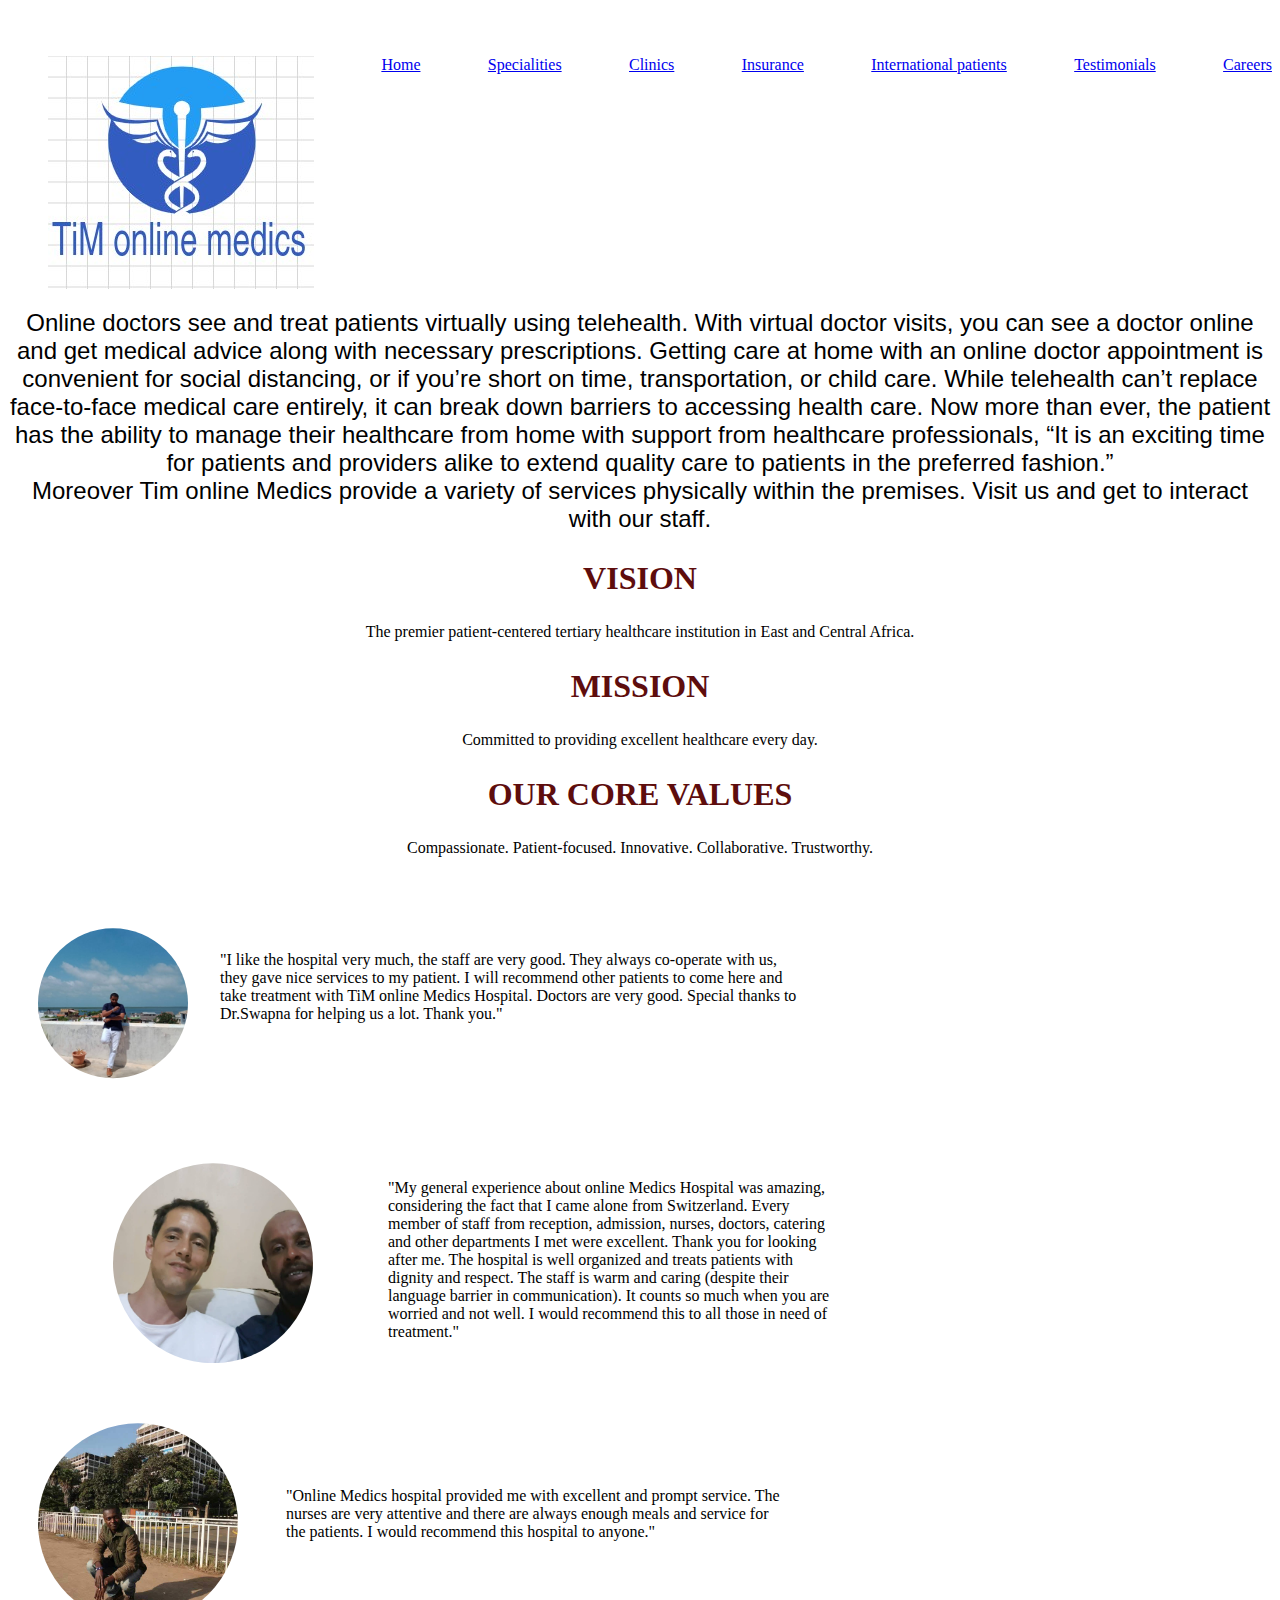
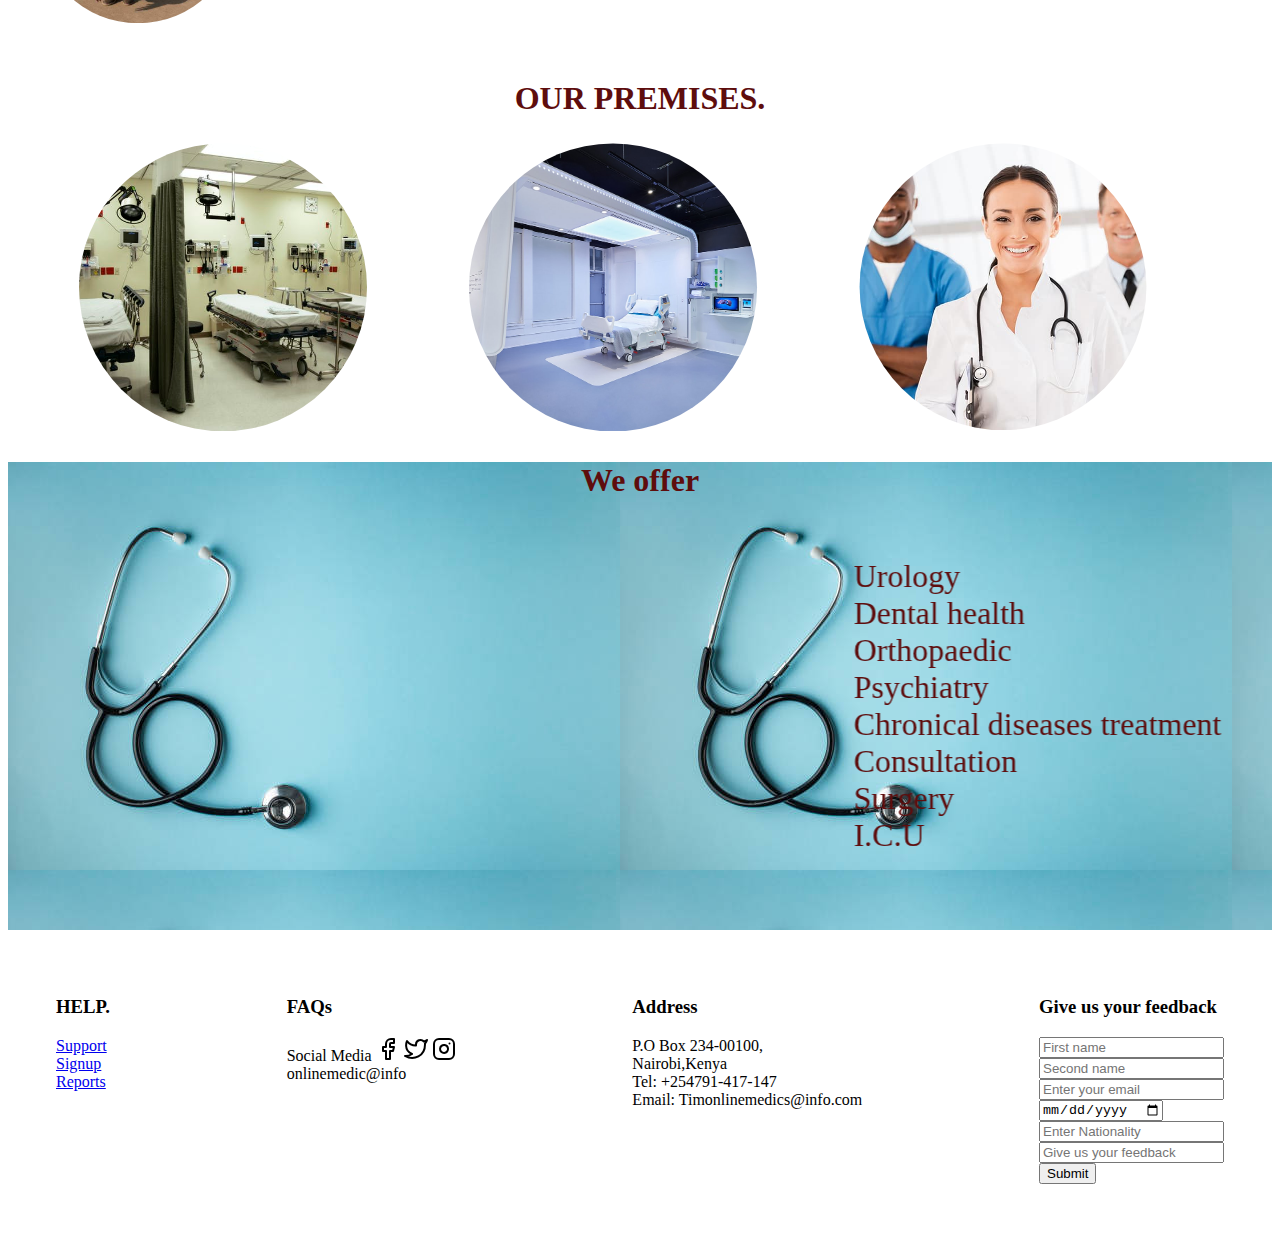
==== index.html @ 1ea3f66b "changes made to html" ====
<!DOCTYPE html>
<html lang="en">
<head>
    <meta charset="UTF-8">
    <meta name="viewport" content="width=device-width, initial-scale=1.0">
    <title>Your online medic</title>
    <link rel="stylesheet" href="index.css">
</head>
<body>
    <header> 
        <nav>
            <div id="head1">
        <ul>
            <li><img id="pic" src="./pictures/fotor_1628580535496 (1).jpg" alt="logo"></li>
            <li><a href="#">Home</a></li>
            <li><a href="#">Specialities</a></li>
            <li><a href="#">Clinics</a></li>
            <li><a href="#">Insurance</a></li>
            <li><a href="#">International patients</a></li>
            <li><a href="#">Testimonials</a></li>
            <li><a href="#">Careers</a></li>
        </ul>
    </div>
    </nav>
</header>
    <main>Online doctors see and treat patients virtually using telehealth. With virtual doctor visits, you can see a doctor online and get medical advice along with necessary prescriptions.

        Getting care at home with an online doctor appointment is convenient for social distancing, or if you’re short on time, transportation, or child care. While telehealth can’t replace face-to-face medical care entirely, it can break down barriers to accessing health care.
        
        Now more than ever, the patient has the ability to manage their healthcare from home with support from healthcare professionals, “It is an exciting time for patients and 
        providers alike to extend quality care to patients in the preferred fashion.”<br>
    Moreover Tim online Medics provide a variety of services physically within the premises. Visit us
and get to interact with our staff.</main>
    <article> <h2>VISION</h2>
        <p>The premier patient-centered tertiary 
            healthcare institution in East and Central Africa.</p>
        </article>
    <article><h2>MISSION</h2>
        <p>Committed to providing excellent healthcare every day.</p>
    </article>
    <article> <h2>OUR CORE VALUES</h2>
       <p>Compassionate.
        Patient-focused.
        Innovative.
        Collaborative.
        Trustworthy.
    </p> 
    </article>
   
    <div>
        <div class="friend" id="div1" > 
        <img class="friends" src="./pictures/hadad.jpg" alt="Hadad" width="200">
        <p>"I like the hospital very much, the staff are very good. 
            They always co-operate with us, they gave nice services to my patient.
             I will recommend other patients to come here and take treatment with TiM online Medics
              Hospital. Doctors are very good. Special thanks to Dr.Swapna for helping us a lot. 
              Thank you."
            </p>
        </div>
        <div class="friend" id="div2">
            <img class="friends" src="./pictures/friends of banz.jpg" alt="Friends of banz" width="350">
             <p>"My general experience about online Medics Hospital was amazing, 
                 considering the fact that I came alone from Switzerland. 
                 Every member of staff from reception, admission, nurses, doctors, 
                 catering and other departments I met were excellent. 
                 Thank you for looking after me. The hospital is well organized and
                  treats patients with dignity and respect. 
                  The staff is warm and caring (despite their language
                   barrier in communication).
                   It counts so much when you are worried and not well. 
                 I would recommend this to all those in need of treatment."</p>
                </div>
                <div class="friend" id="div3" >
                 <img class="friends" src="./pictures/Dan.jpg" alt="Tim medics" width="200">
                 <p>"Online Medics hospital provided me with excellent and prompt service. 
                     The nurses are very attentive and there are always enough meals and service 
                     for the patients.
                      I would recommend this hospital to anyone."</p>
                      </div>
                      
                        
                        <h2 id="premises" >OUR PREMISES.</h2>
                        <div class="imag" >
                        <div><img id="pic1" src="./pictures/HOSPITAL2.jpg" alt="hospital" width="430"></div>
                        <div><img id="pic2" src="./pictures/hospital1.jpg" alt="HOSPITAL" width="350"></div>
                        <div><img id="pic3" src="./pictures/doctors.jpg" alt="doctors" width="430"></div>
                        <div><img id="pic4" src="./pictures/surgery room.jpg" alt="Surgery room" width="430"></div>
                    </div>
                    <div id="imaging">
                        <h2>We offer</h2>
                        <marquee  behavior="alternate" direction="top" scrollmount="3" > <p>
                            Urology <br>
                            Dental health <br>
                            Orthopaedic <br>
                            Psychiatry <br>
                            Chronical diseases treatment<br>
                            Consultation  <br>
                            Surgery <br>
                        I.C.U <br>
                        </p>  </marquee>
                       
                    </div>
    </div>
    <footer>
        <div class="foot">
            <div id="foot-last">
         <h3>HELP.</h3>
         <li><a href="#">Support</a></li>
         <li><a href="#">Signup</a></li>
         <li><a href="#">Reports</a></li>
         
    </div>
        <div>
        <h3>FAQs</h3>
        Social Media
        
        <img src="./pictures/facebook.svg" alt="facebook icon">
        <img src="./pictures/twitter.svg" alt="twitter icon">
        <img src="./pictures/instagram.svg" alt="instagram icon"> <br>
        onlinemedic@info
    </div>
        <div>
        <h3>Address</h3>
        P.O Box 234-00100,<br>
        Nairobi,Kenya
    <br>
        Tel: +254791-417-147 <br>
        Email: Timonlinemedics@info.com
        </div>
        <div>
        <h3>Give us your feedback</h3>
        <form (ngSubmit)="onSubmit()" #form="ngForm">
            <input type="text" placeholder="First name" > <br>
            <input type="text" placeholder="Second name" > <br>
            <input type="email" placeholder="Enter your email" > <br>
            <input type="date" placeholder="Enter the date" > <br>
            <input type="country" placeholder="Enter Nationality" >  <br>
            <input type="text" placeholder="Give us your feedback" >
        </form>
        <button>Submit</button>
    </div>
    </div>
    </footer>
    
</body>
</html>
---- index.css ----
body {
    background-image: url(https://cdn.hipwallpaper.com/m/15/72/wgMLUS.jpg);
    background-repeat: no-repeat;
    background-size: cover;
}
nav {
    padding-top: 2rem;
}
ul {
    list-style-type: none;
    display: flex;
    justify-content: space-between;
    position: static;
}
#pic1 {
    clip-path: circle();
}
#pic2 {
    clip-path: circle();
}

#pic3 {
clip-path: circle();
}

#pic4 {
    clip-path: circle();
    }

#pic5 {
        clip-path: circle();
        }

.friends {
    clip-path: circle();
}
.friend {
display: flex;
flex-direction: row;
padding: 30px;
height: 200px;
width: 800px;

}
footer {  display: flex;
    flex-direction: column;
    
}
.imag {
    display: flex;
    justify-content: space-around;
}
#premises {
    text-align: center;
}
#imaging {
    background-image: url(./pictures/background\ image.jpg);
    padding-bottom: 2.5rem;
}

.foot {
    display: flex;
    justify-content: space-between;
    padding: 3rem;
}
div>marquee {
    color: rgb(94, 13, 13);
    font-size: xx-large;
}
h2 {
    text-align: center;
    color: rgb(94, 13, 13);
    font-size: xx-large;
}
article>p{
    text-align: center;
}
main {
    text-align: center;
    font-size: x-large;
    font-weight: 500;
    font-family: 'Gill Sans', 'Gill Sans MT', Calibri, 'Trebuchet MS', sans-serif;
}
#div1>p {
    padding: 2em;
}

#div3>P { 
    padding: 3em;
}
#foot-last {
    list-style-type: none;
}
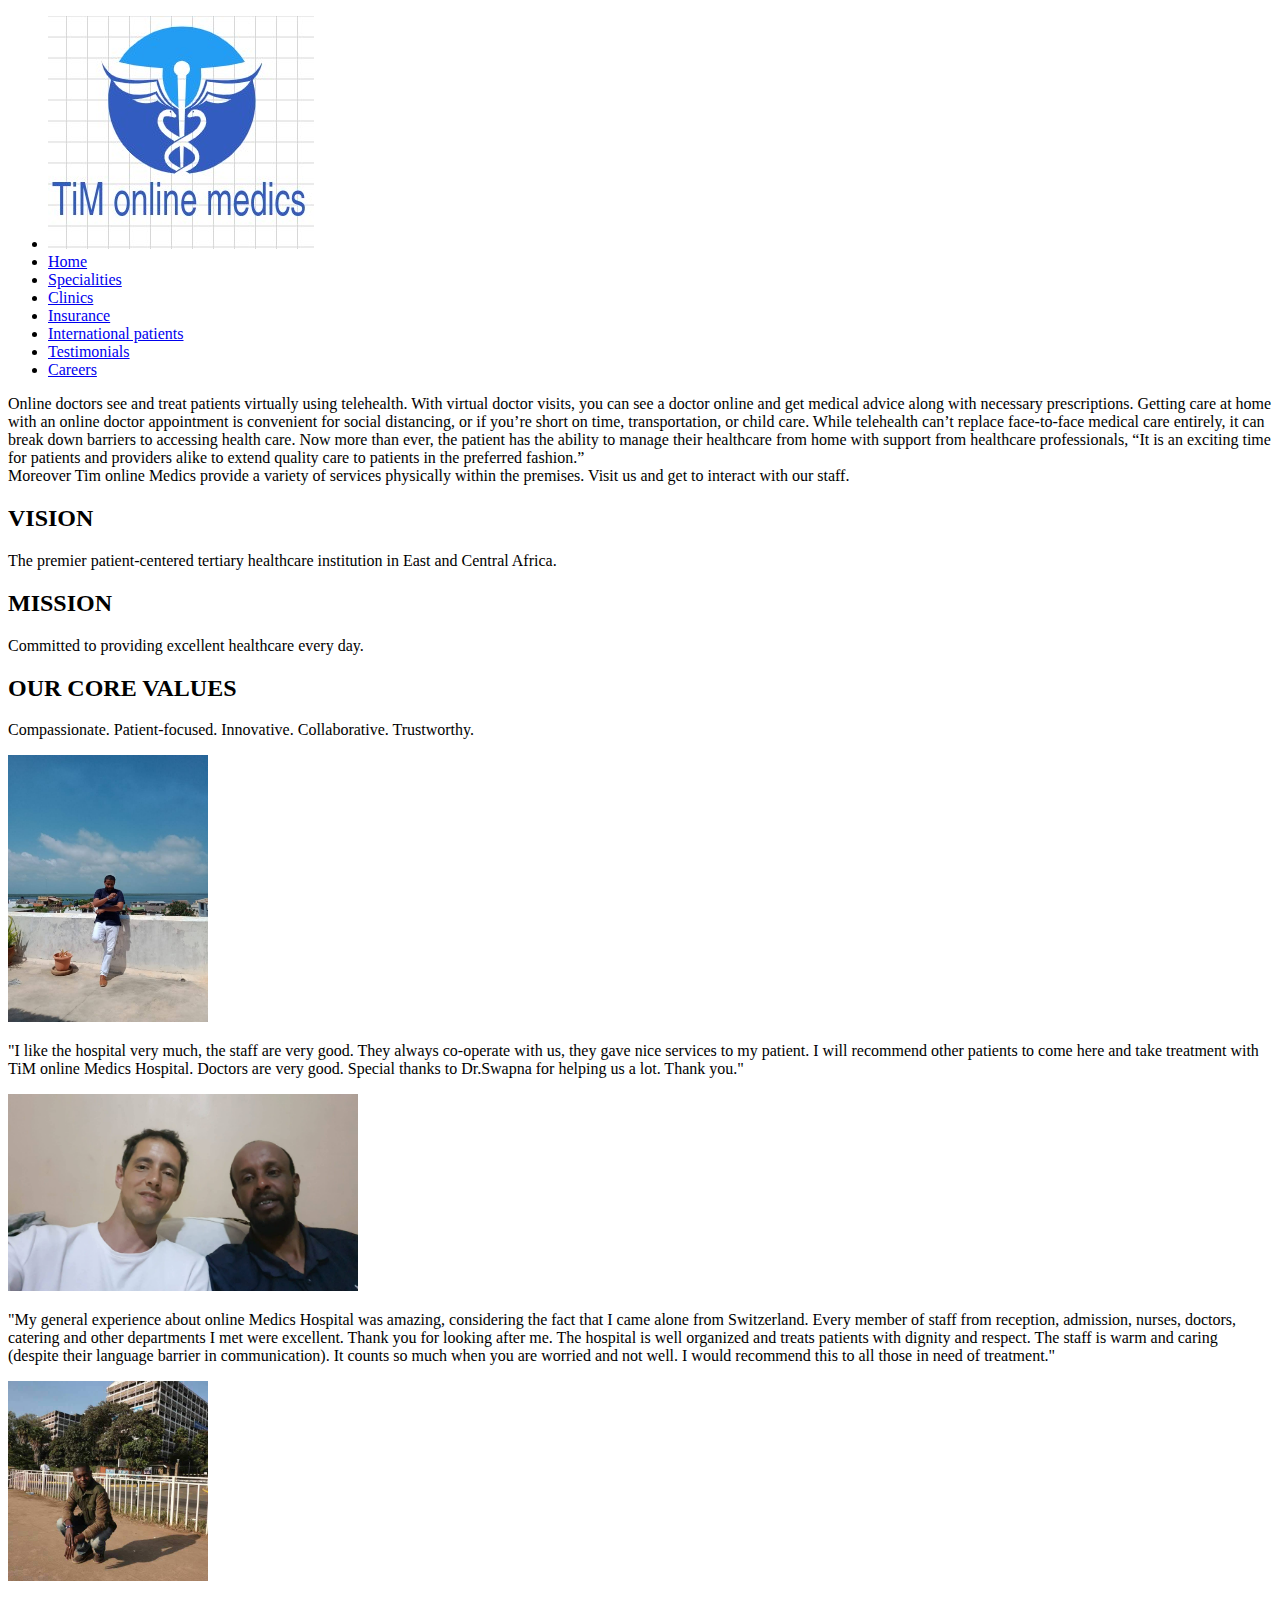
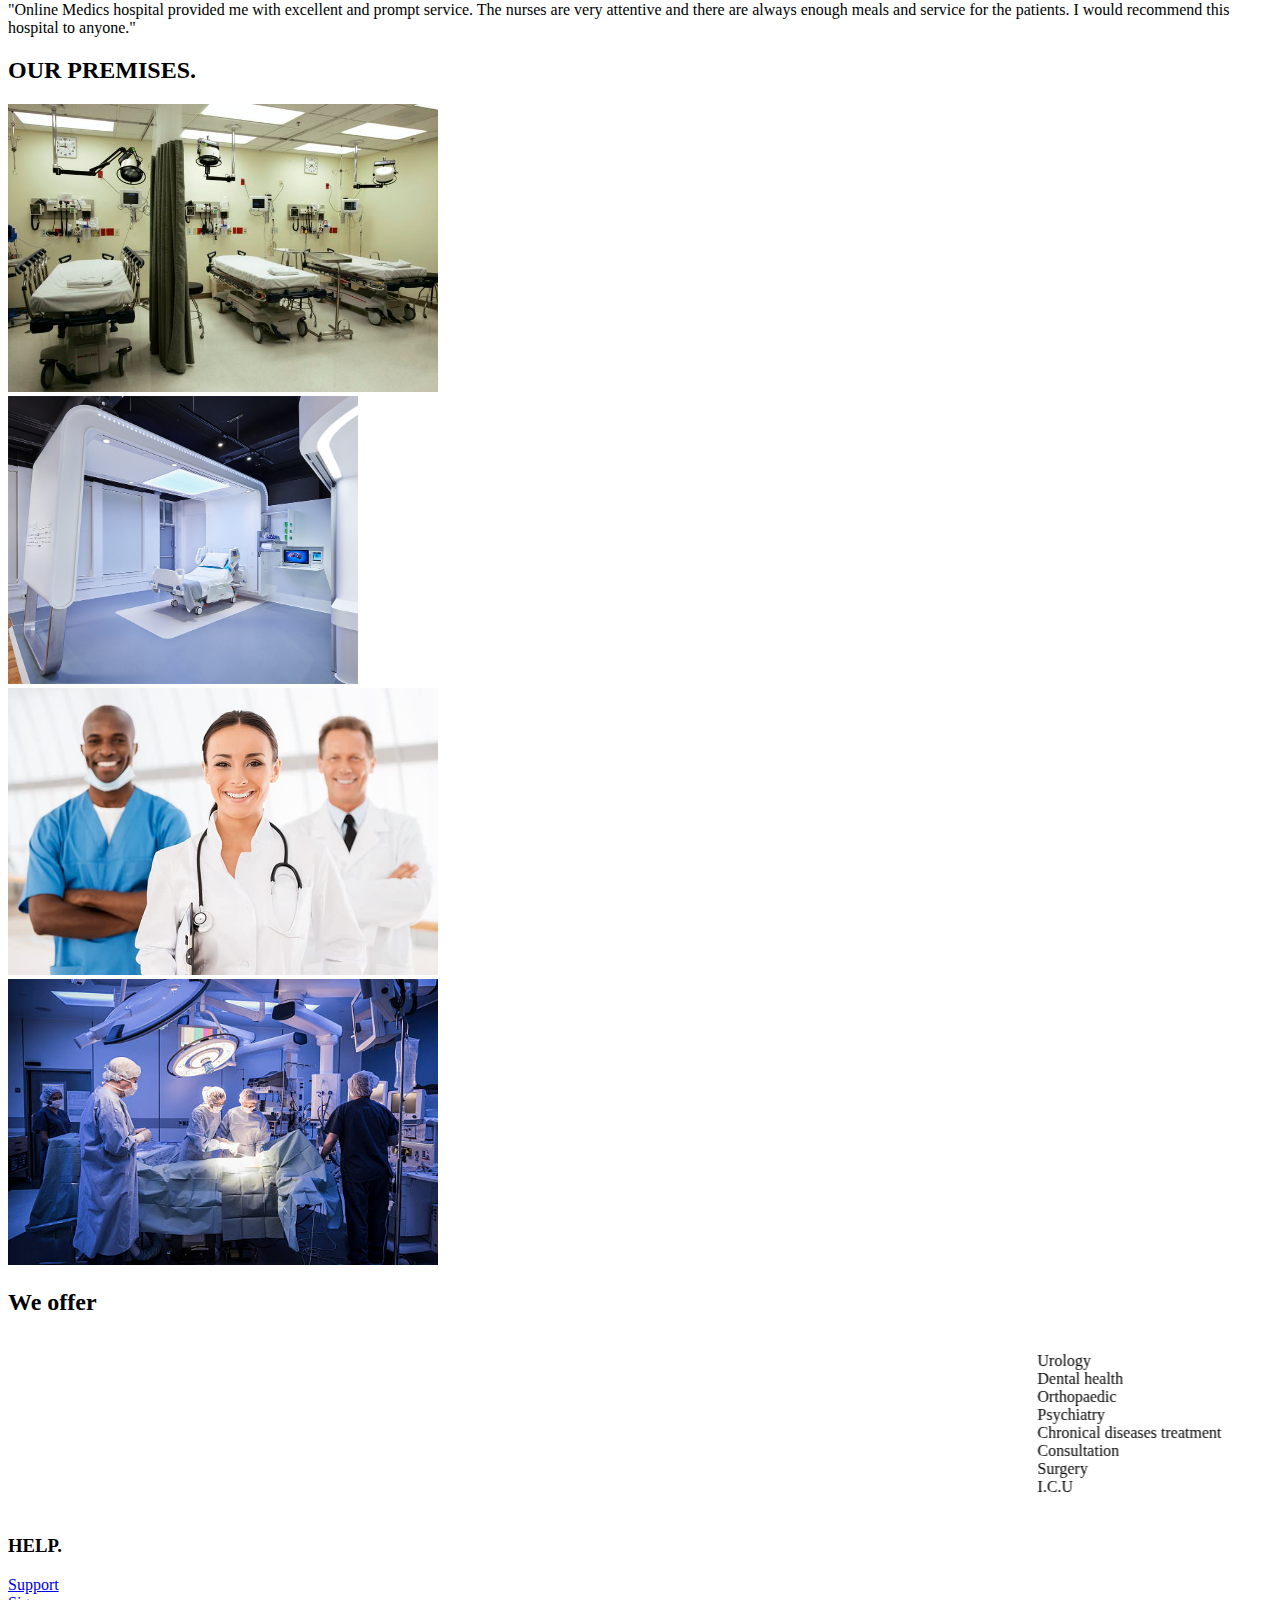
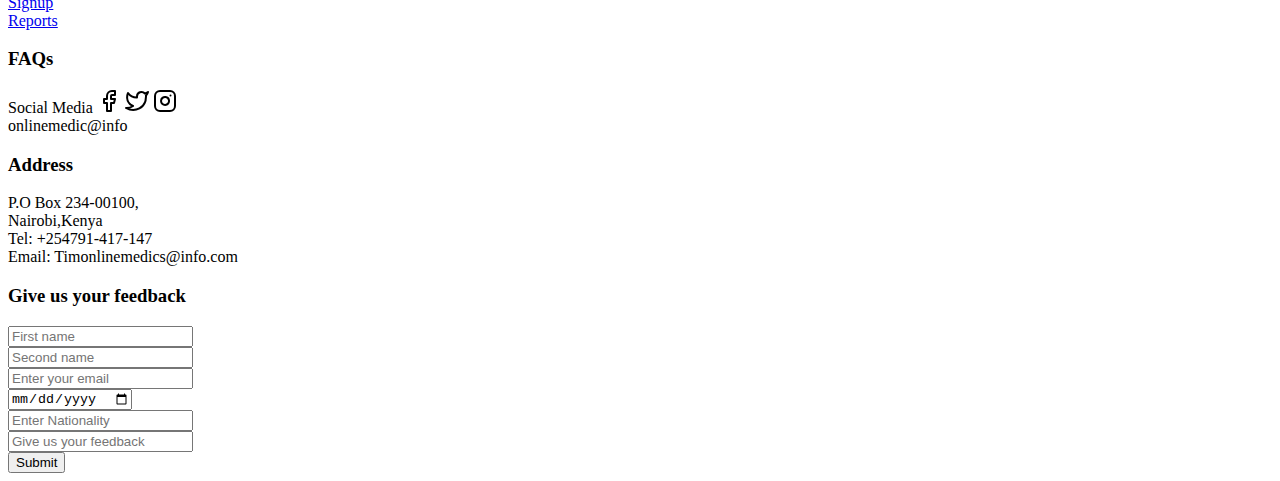
==== commit 2a505d3e: "media query added" ====
--- a/index.html
+++ b/index.html
@@ -13,7 +13,7 @@
         <ul>
             <li><img id="pic" src="./pictures/fotor_1628580535496 (1).jpg" alt="logo"></li>
             <li><a href="#">Home</a></li>
-            <li><a href="#">Specialities</a></li>
+            <li><a href="specialities.html">Specialities</a></li>
             <li><a href="#">Clinics</a></li>
             <li><a href="#">Insurance</a></li>
             <li><a href="#">International patients</a></li>
--- a/index.css
+++ b/index.css
@@ -1,3 +1,5 @@
+@media all and (max-width:700px){
+
 body {
     background-image: url(https://cdn.hipwallpaper.com/m/15/72/wgMLUS.jpg);
     background-repeat: no-repeat;
@@ -90,4 +92,5 @@
 }
 #foot-last {
     list-style-type: none;
+}
 }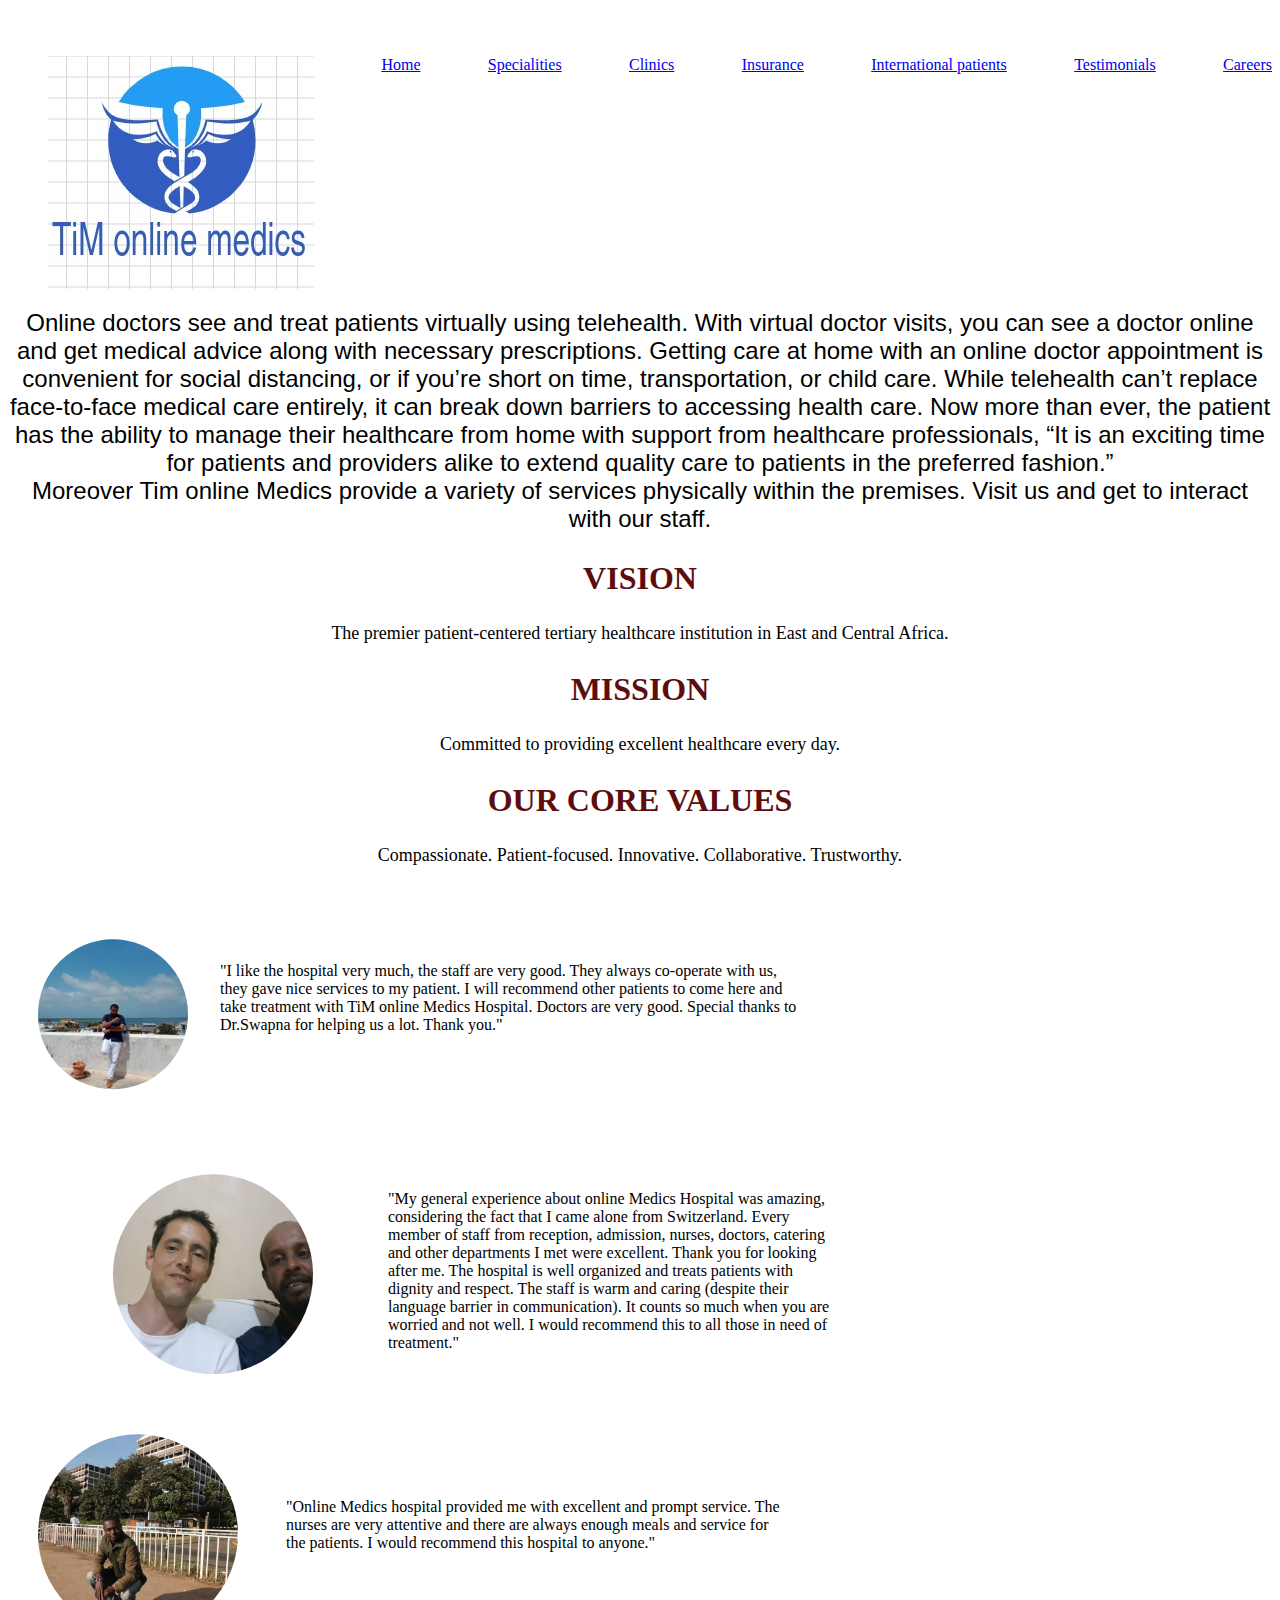
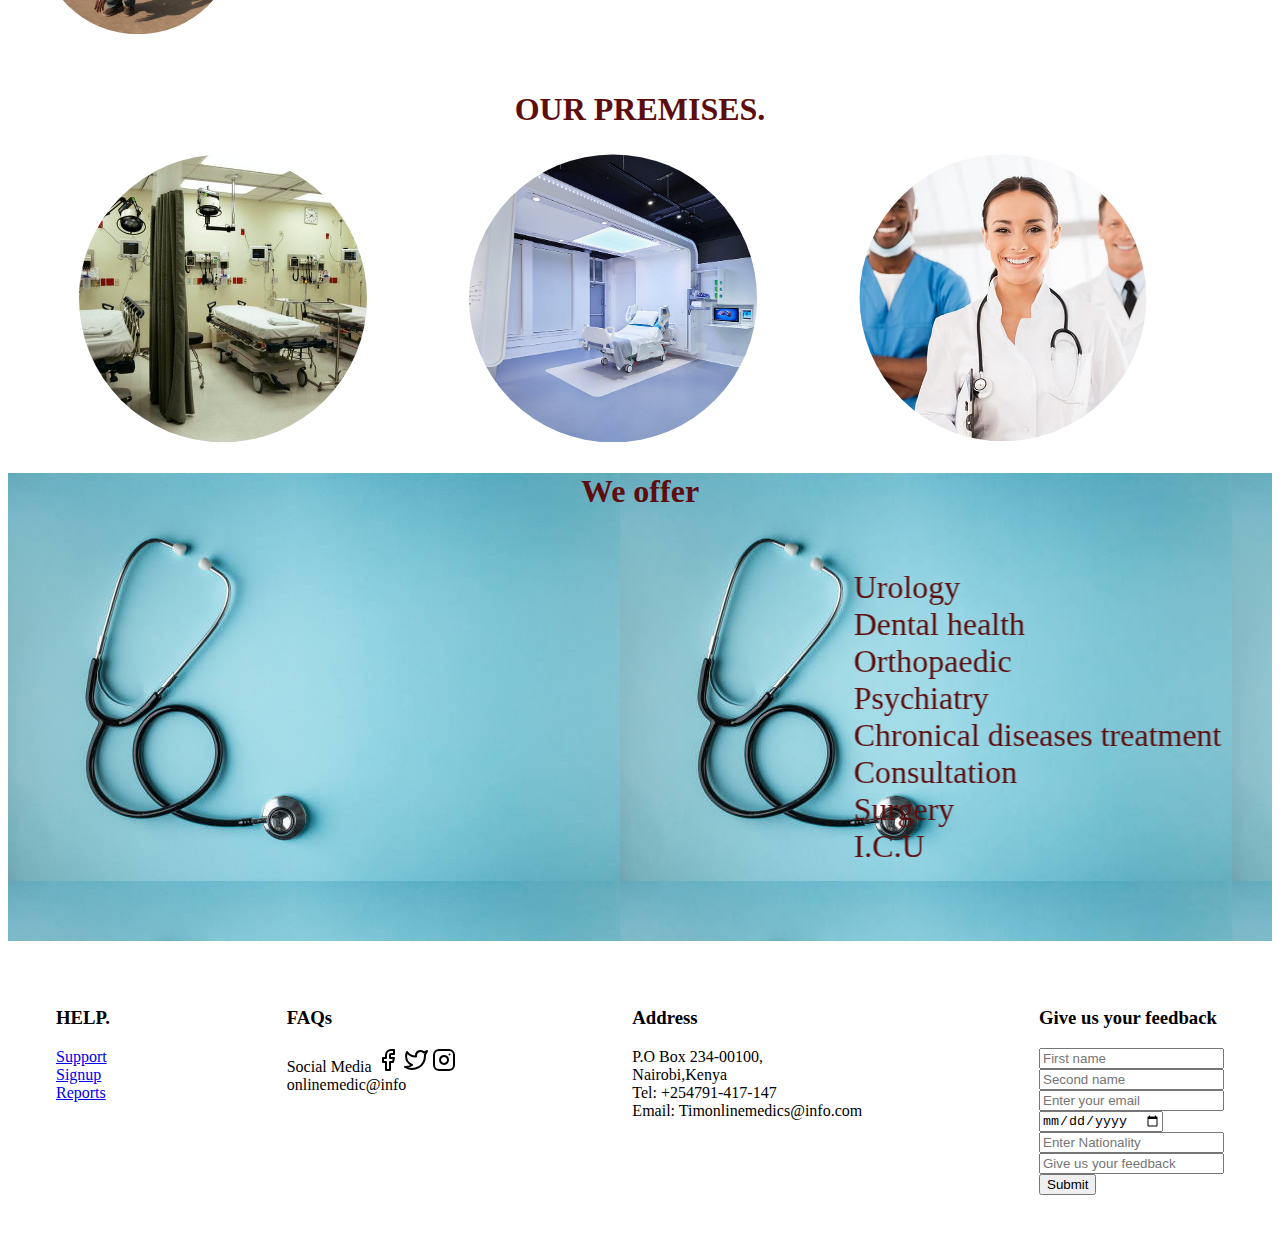
==== commit 17073a1c: "added specialities.css and .html" ====
--- a/index.html
+++ b/index.html
@@ -4,7 +4,7 @@
     <meta charset="UTF-8">
     <meta name="viewport" content="width=device-width, initial-scale=1.0">
     <title>Your online medic</title>
-    <link rel="stylesheet" href="index.css">
+    <link rel="stylesheet" href="index.css" type="text/css">
 </head>
 <body>
     <header> 
@@ -13,7 +13,7 @@
         <ul>
             <li><img id="pic" src="./pictures/fotor_1628580535496 (1).jpg" alt="logo"></li>
             <li><a href="#">Home</a></li>
-            <li><a href="specialities.html">Specialities</a></li>
+            <li><a href="#">Specialities</a></li>
             <li><a href="#">Clinics</a></li>
             <li><a href="#">Insurance</a></li>
             <li><a href="#">International patients</a></li>
@@ -32,14 +32,14 @@
     Moreover Tim online Medics provide a variety of services physically within the premises. Visit us
 and get to interact with our staff.</main>
     <article> <h2>VISION</h2>
-        <p>The premier patient-centered tertiary 
+        <p class="goals">The premier patient-centered tertiary 
             healthcare institution in East and Central Africa.</p>
         </article>
     <article><h2>MISSION</h2>
-        <p>Committed to providing excellent healthcare every day.</p>
+        <p class="goals">Committed to providing excellent healthcare every day.</p>
     </article>
-    <article> <h2>OUR CORE VALUES</h2>
-       <p>Compassionate.
+    <article> <h2 >OUR CORE VALUES</h2>
+       <p class="goals">Compassionate.
         Patient-focused.
         Innovative.
         Collaborative.
--- a/index.css
+++ b/index.css
@@ -1,5 +1,4 @@
-@media all and (max-width:700px){
-
+@media all and (min-width:450px){
 body {
     background-image: url(https://cdn.hipwallpaper.com/m/15/72/wgMLUS.jpg);
     background-repeat: no-repeat;
@@ -77,6 +76,9 @@
 article>p{
     text-align: center;
 }
+.goals{
+    font-size: large;
+}
 main {
     text-align: center;
     font-size: x-large;
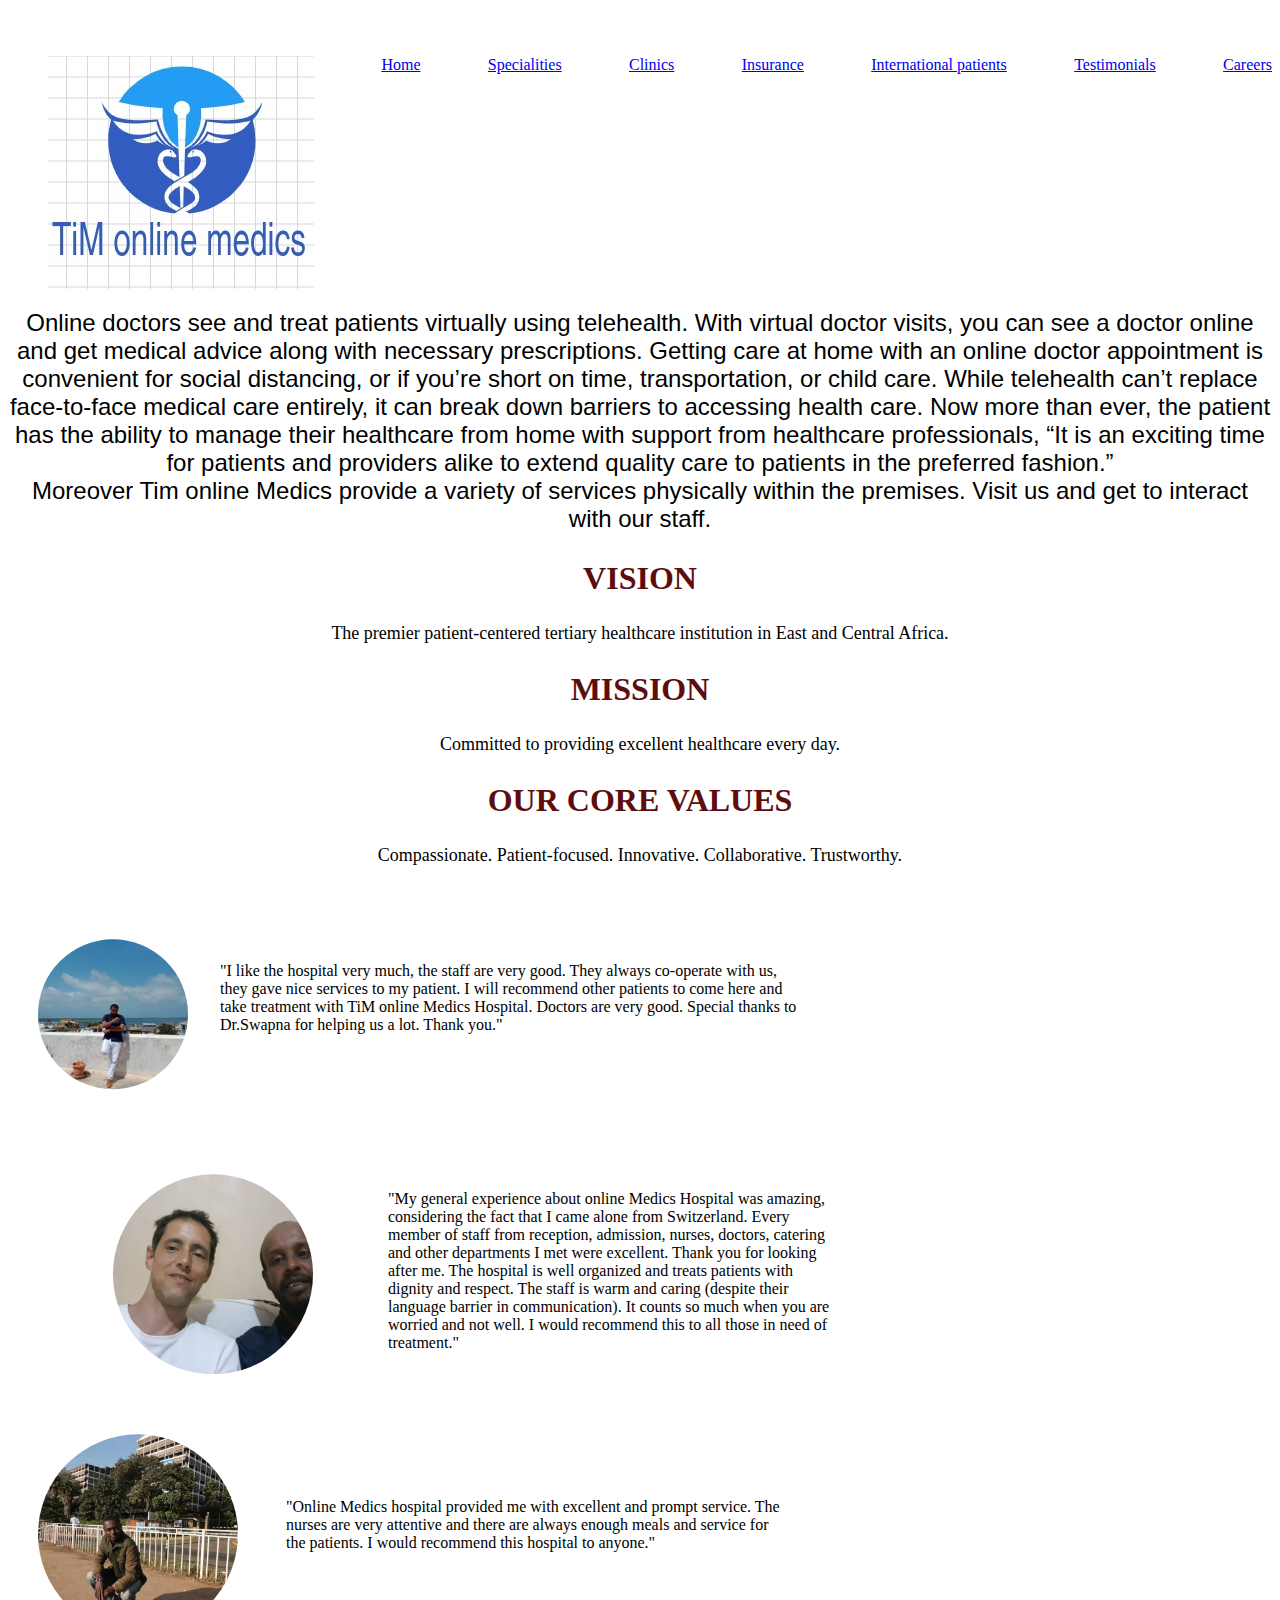
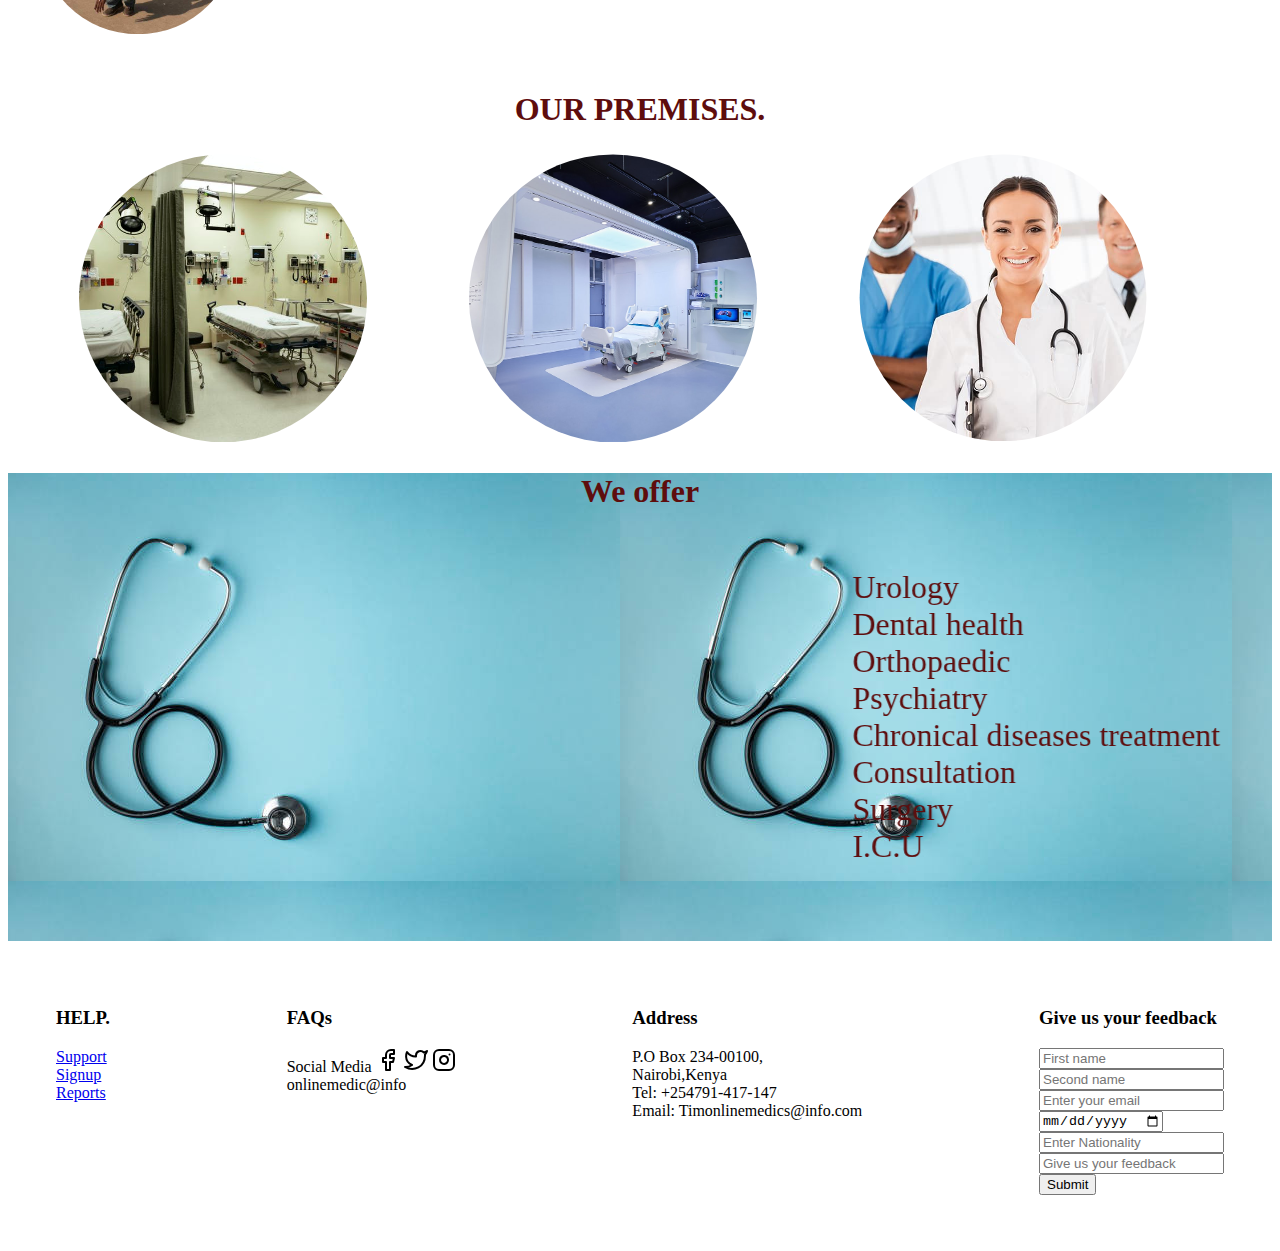
==== commit a4033cbd: "linked specialities page to home page" ====
--- a/index.html
+++ b/index.html
@@ -5,6 +5,7 @@
     <meta name="viewport" content="width=device-width, initial-scale=1.0">
     <title>Your online medic</title>
     <link rel="stylesheet" href="index.css" type="text/css">
+
 </head>
 <body>
     <header> 
@@ -13,7 +14,7 @@
         <ul>
             <li><img id="pic" src="./pictures/fotor_1628580535496 (1).jpg" alt="logo"></li>
             <li><a href="#">Home</a></li>
-            <li><a href="#">Specialities</a></li>
+            <li><a href="specialities.html">Specialities</a></li>
             <li><a href="#">Clinics</a></li>
             <li><a href="#">Insurance</a></li>
             <li><a href="#">International patients</a></li>
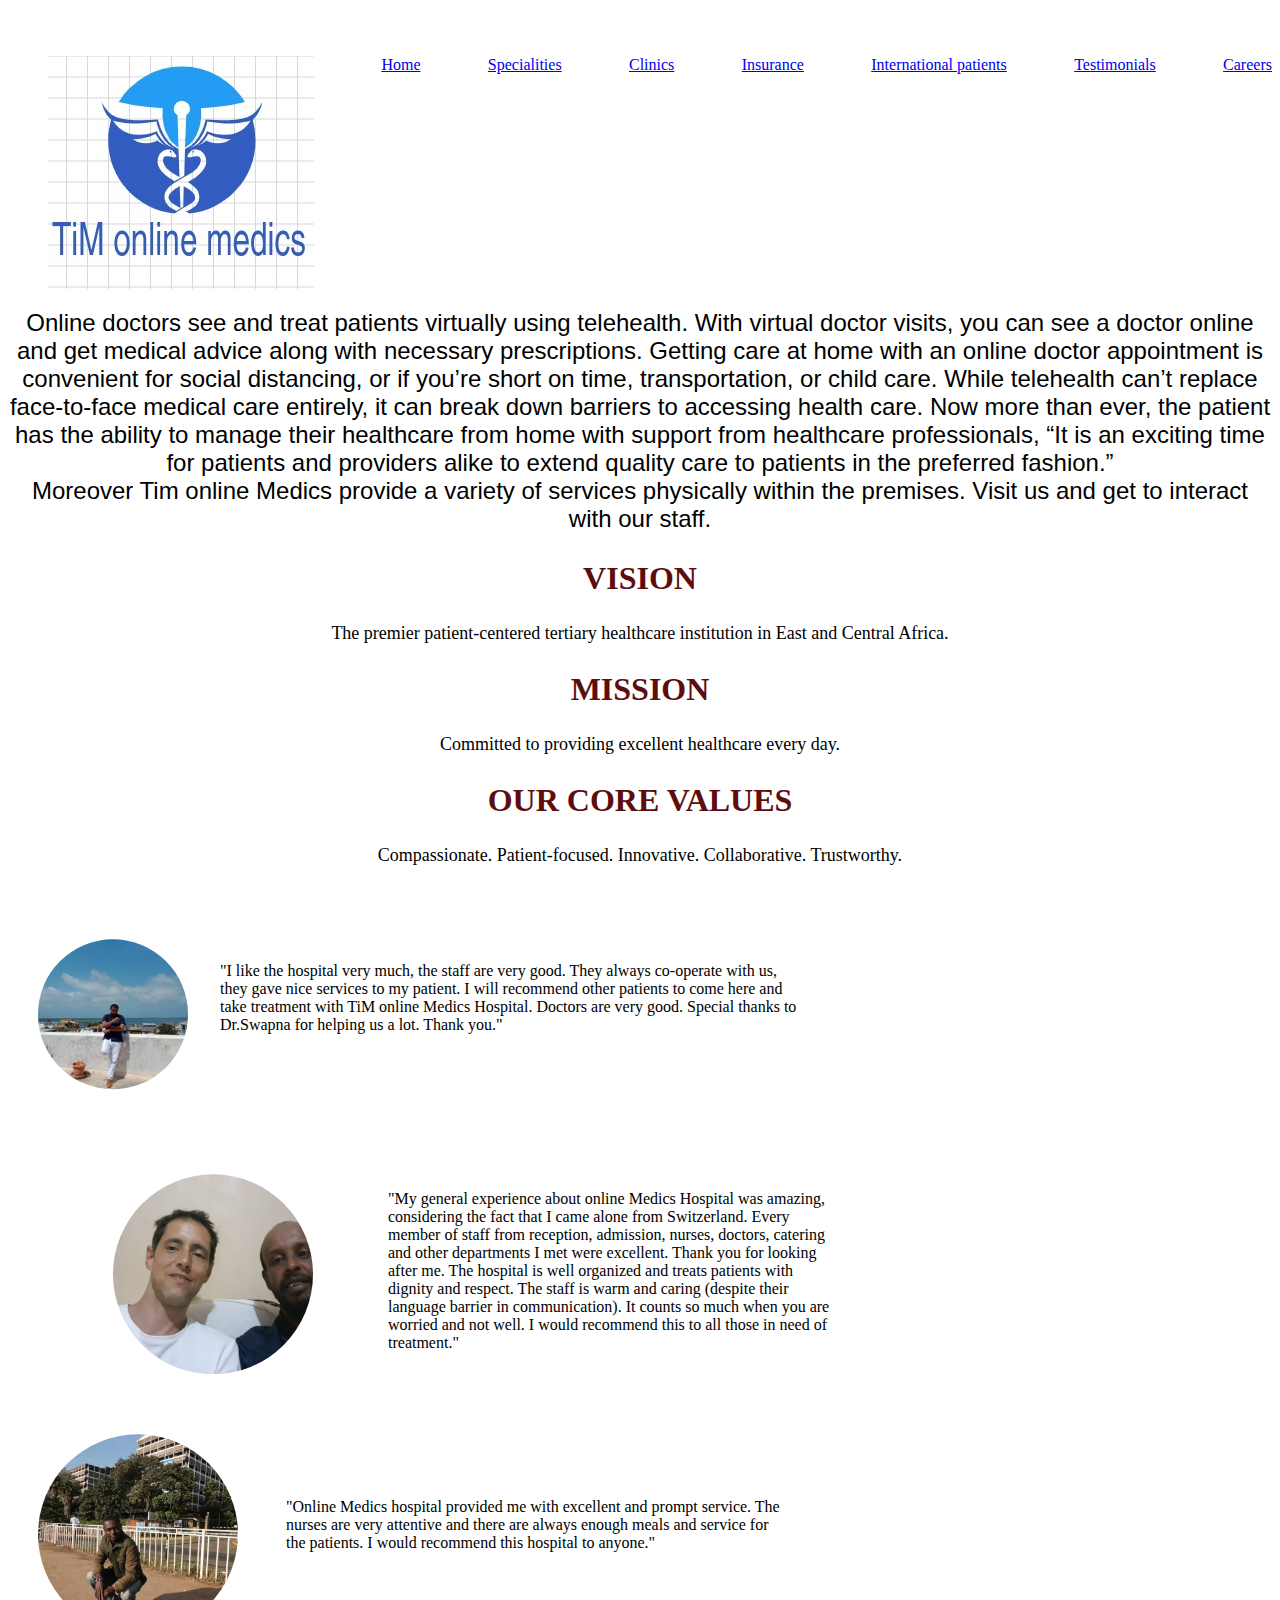
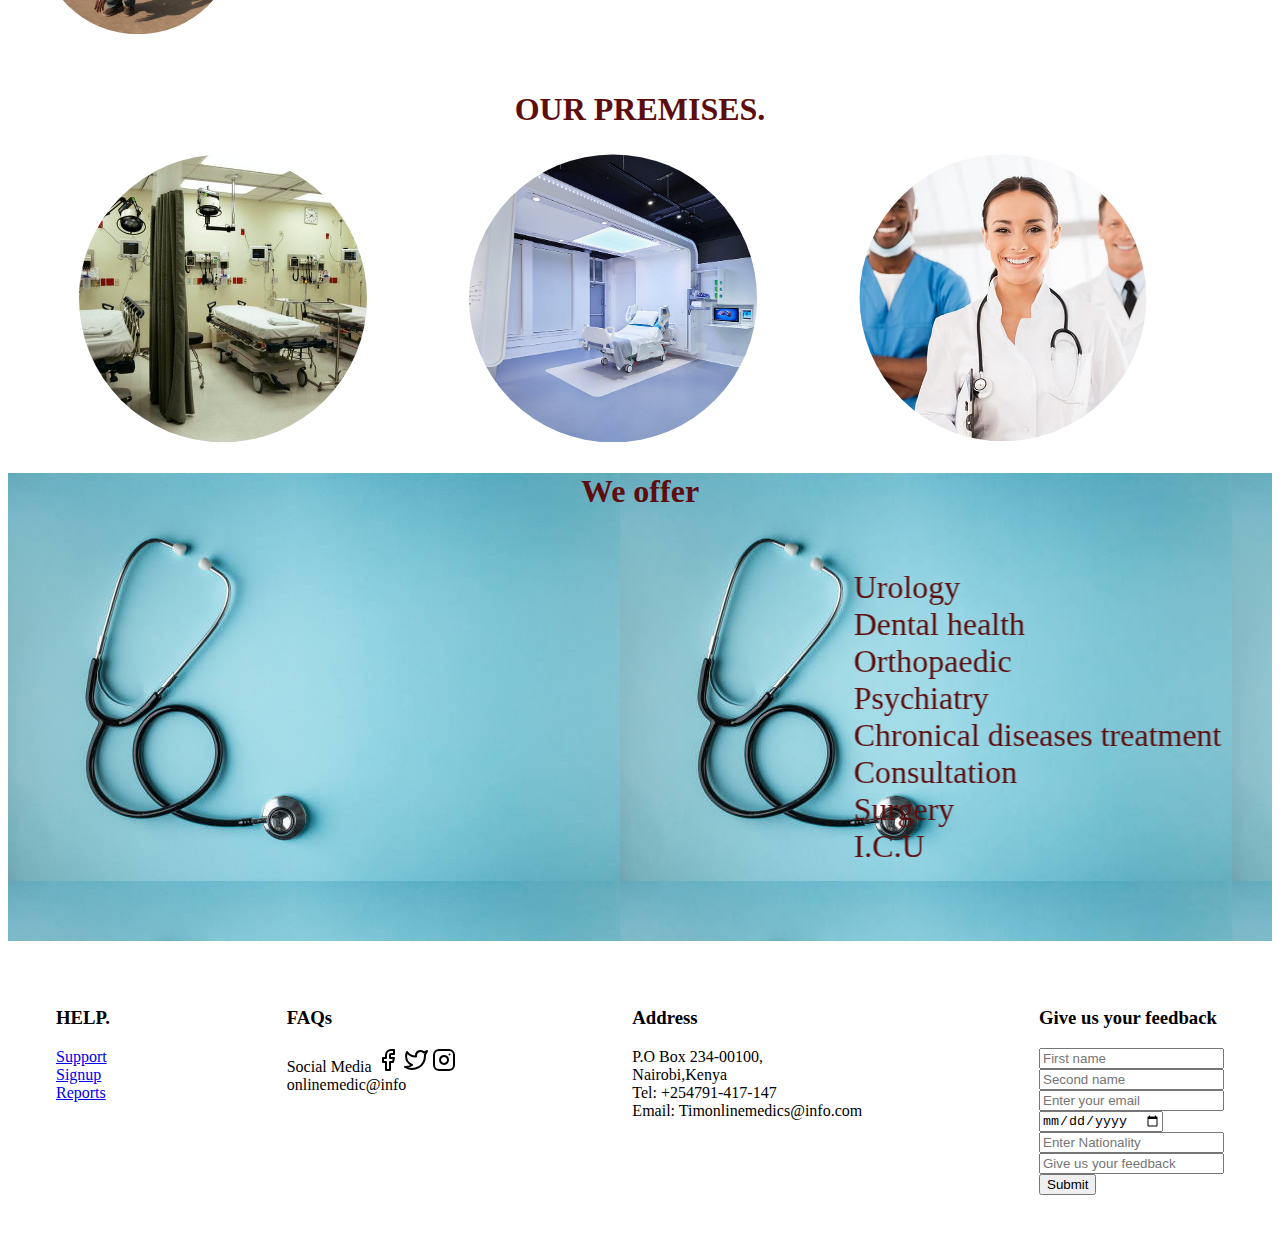
==== commit afcd7730: "added images and link tags and initial paragraph description" ====
--- a/index.html
+++ b/index.html
@@ -15,11 +15,11 @@
             <li><img id="pic" src="./pictures/fotor_1628580535496 (1).jpg" alt="logo"></li>
             <li><a href="#">Home</a></li>
             <li><a href="specialities.html">Specialities</a></li>
-            <li><a href="#">Clinics</a></li>
-            <li><a href="#">Insurance</a></li>
-            <li><a href="#">International patients</a></li>
-            <li><a href="#">Testimonials</a></li>
-            <li><a href="#">Careers</a></li>
+            <li><a href="clinics.html">Clinics</a></li>
+            <li><a href="insurance.html">Insurance</a></li>
+            <li><a href="ipatients.html">International patients</a></li>
+            <li><a href="testimonials.html">Testimonials</a></li>
+            <li><a href="careers.html">Careers</a></li>
         </ul>
     </div>
     </nav>
